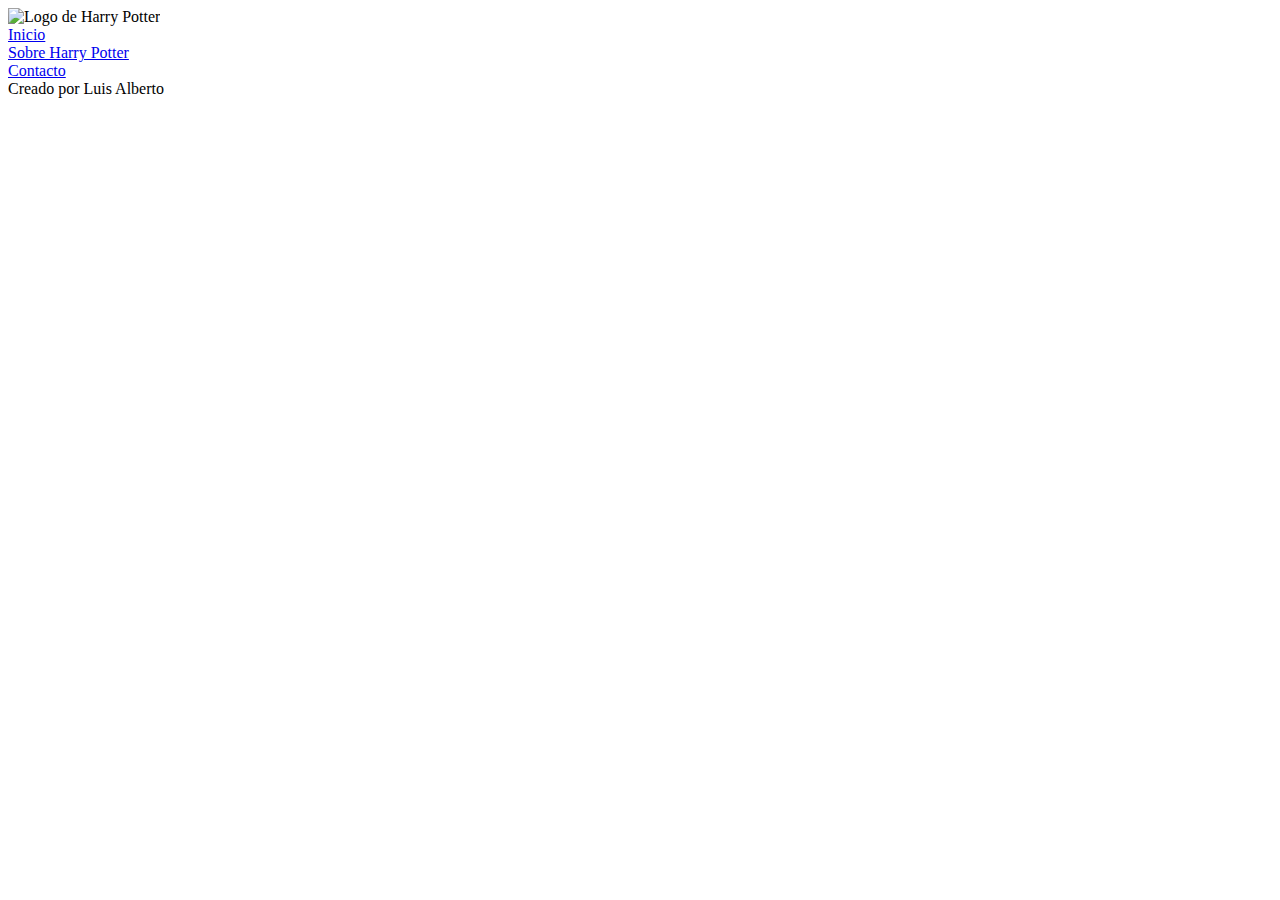
==== acerca.html @ 4e6ed1d9 "." ====
<!DOCTYPE html>
<html lang="es">
<head>
    <meta charset="UTF-8">
    <meta http-equiv="X-UA-Compatible" content="IE=edge">
    <meta name="viewport" content="width=device-width, initial-scale=1.0">
    <title>Mi primera página web</title>
</head>
<body>
    <!-- La etiqueta header será la cabecera visual de muestro sitio web. -->
    </header>
        <!-- La etiqueta img tiene como funcionalidad representar imagenes -->
        <img
            src="https://d2bzx2vuetkzse.cloudfront.net/fit-in/0x450/unshoppable_producs/9e9ffe36-8d37-4da6-8399-775b372f58dd.png"
            alt="Logo de Harry Potter">
        </nav>
            </ul>
                <li>
                    <a href="index.html">Inicio</a>
                </li>
                <li>
                    <a href="acerca.html">Sobre Harry Potter</a>
                </li>
                <li>
                    <a href="contacto">Contacto</a>
                </li>
            </ul>
        </nav>
    </header>
    </main>
        <section>
            <article>
            
            <article>
        </section>

    </main>
    
    <footer>
        Creado por Luis Alberto
    </footer>
</body>
</html>
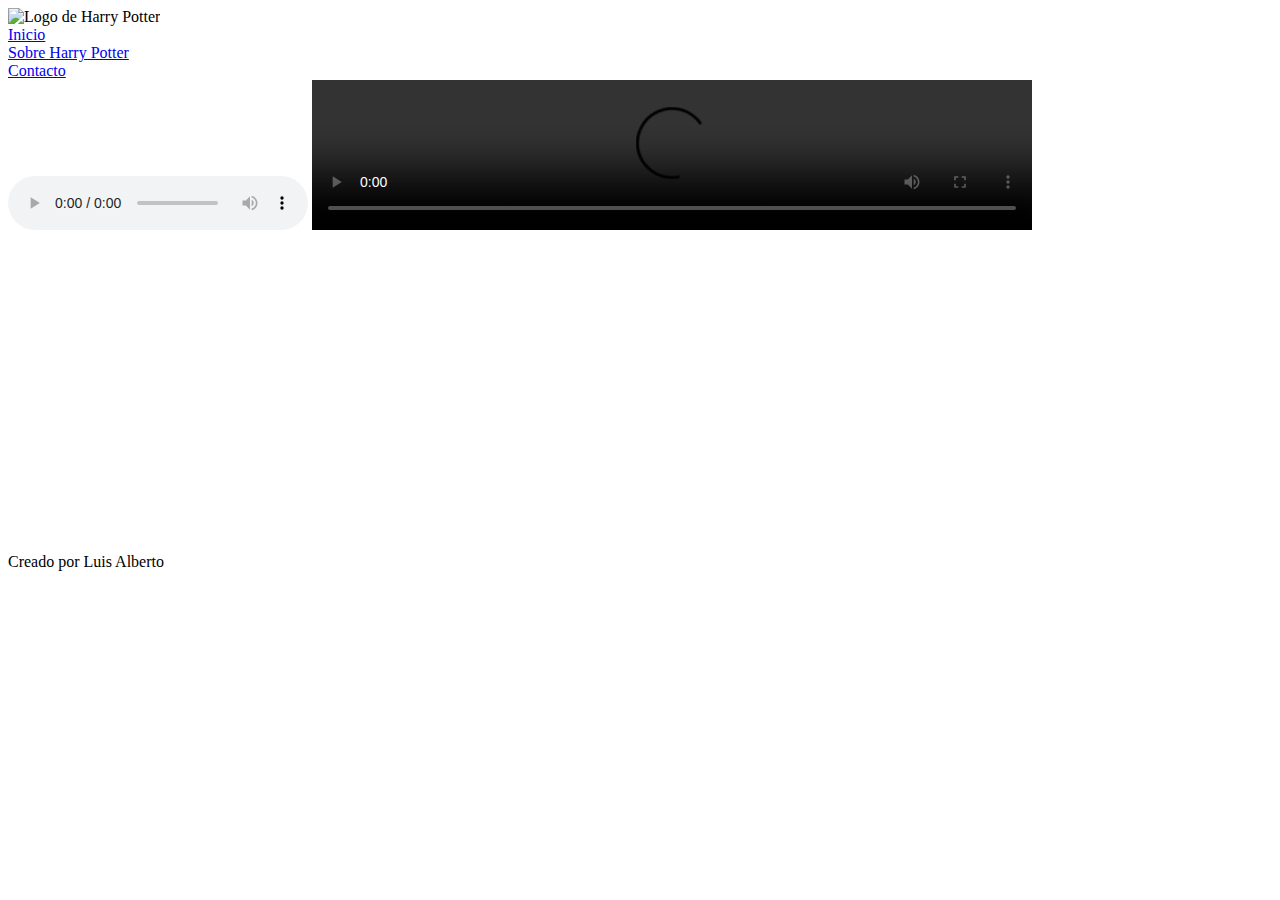
==== commit 1967ce79: "Mi quinto ajuste" ====
--- a/acerca.html
+++ b/acerca.html
@@ -28,10 +28,20 @@
         </nav>
     </header>
     </main>
+
         <section>
             <article>
-            
-            <article>
+                <audio src="audios/Lilys Theme.mp3" controls></audio>
+                <video width="720" heigth="480" controls>
+                <source src="videos/harry-potter-y-las-reliquias-de-la-muerte-el-cuento-de-los-tres-hermanos.mp4" type="video/mp4"></video>
+            <iframe 
+                width="560" height="315" src="https://www.youtube.com/embed/2CIXXvInAoU" 
+                title="YouTube video player" frameborder="0" 
+                allow="accelerometer; autoplay; clipboard-write; encrypted-media; gyroscope; picture-in-picture" 
+                allowfullscreen>
+            </iframe>
+                
+                <article>
         </section>
 
     </main>
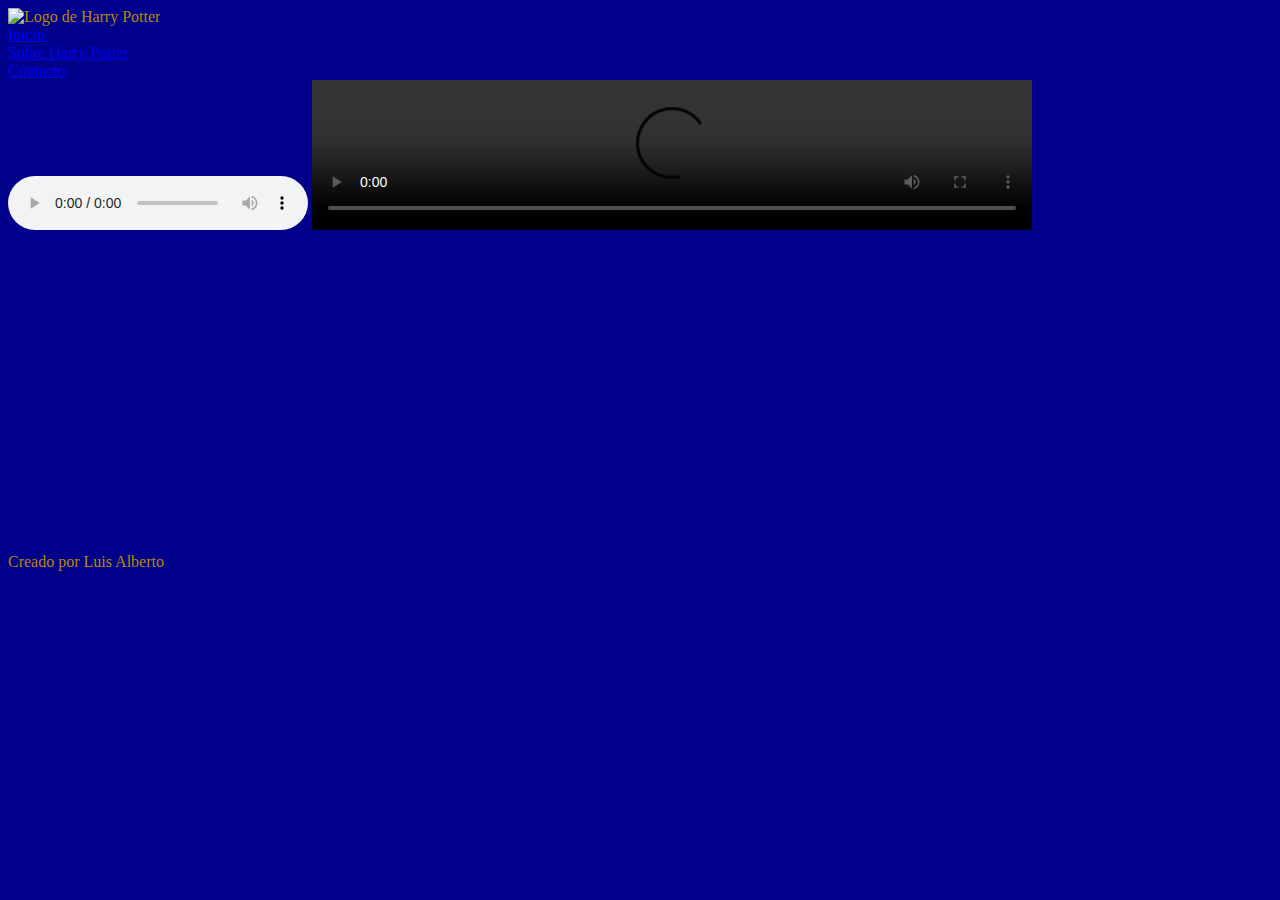
==== commit 3d7cb4b3: "Mi sexto ajuste" ====
--- a/acerca.html
+++ b/acerca.html
@@ -5,14 +5,16 @@
     <meta http-equiv="X-UA-Compatible" content="IE=edge">
     <meta name="viewport" content="width=device-width, initial-scale=1.0">
     <title>Mi primera página web</title>
+    
 </head>
-<body>
+<body style="background-color:darkblue; color:darkgoldenrod">
     <!-- La etiqueta header será la cabecera visual de muestro sitio web. -->
     </header>
         <!-- La etiqueta img tiene como funcionalidad representar imagenes -->
         <img
             src="https://d2bzx2vuetkzse.cloudfront.net/fit-in/0x450/unshoppable_producs/9e9ffe36-8d37-4da6-8399-775b372f58dd.png"
-            alt="Logo de Harry Potter">
+            alt="Logo de Harry Potter"
+            style="width: 200px;">
         </nav>
             </ul>
                 <li>
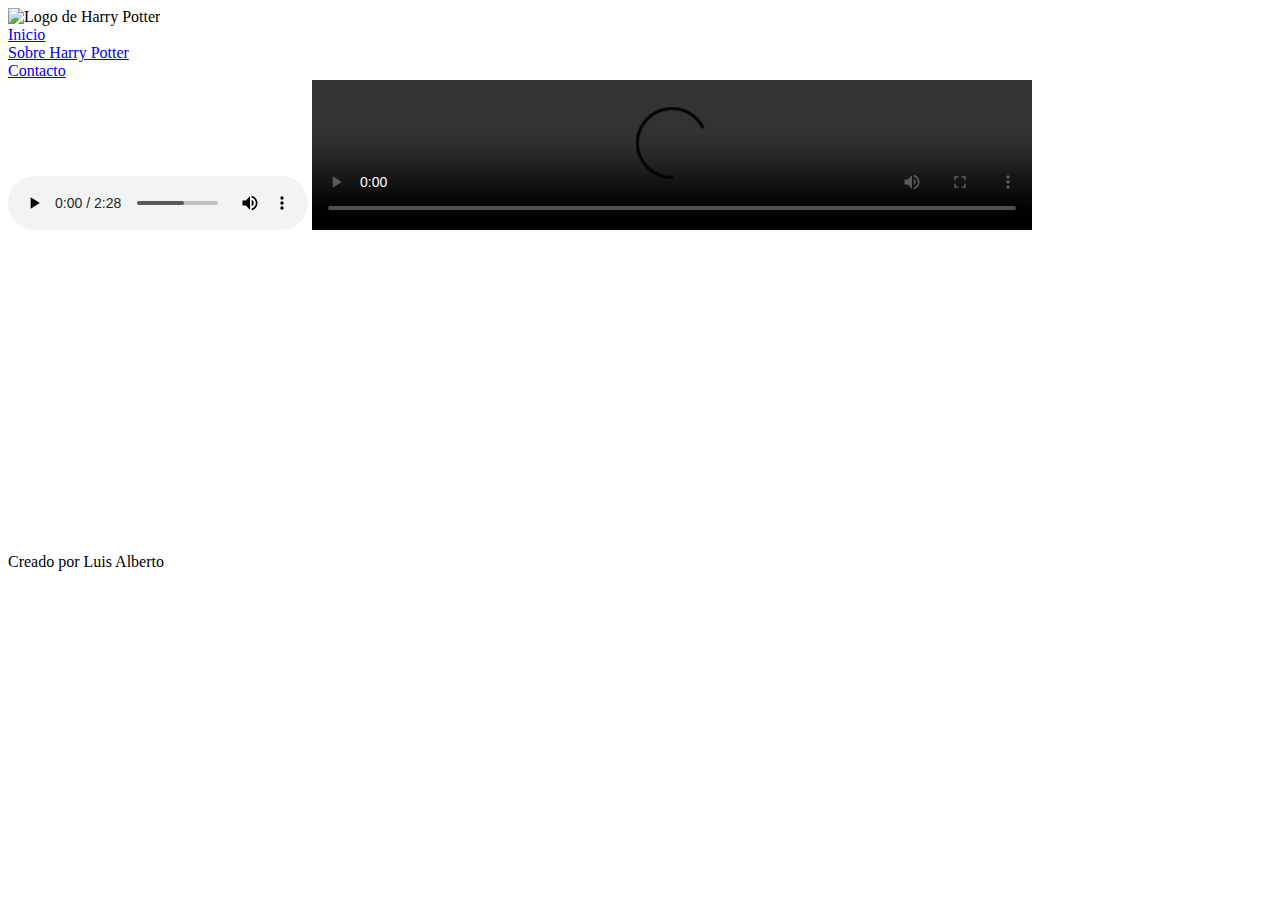
==== commit f5fcb77e: "mi septimo ajuste" ====
--- a/acerca.html
+++ b/acerca.html
@@ -7,7 +7,7 @@
     <title>Mi primera página web</title>
     
 </head>
-<body style="background-color:darkblue; color:darkgoldenrod">
+<body>
     <!-- La etiqueta header será la cabecera visual de muestro sitio web. -->
     </header>
         <!-- La etiqueta img tiene como funcionalidad representar imagenes -->
@@ -36,12 +36,13 @@
                 <audio src="audios/Lilys Theme.mp3" controls></audio>
                 <video width="720" heigth="480" controls>
                 <source src="videos/harry-potter-y-las-reliquias-de-la-muerte-el-cuento-de-los-tres-hermanos.mp4" type="video/mp4"></video>
-            <iframe 
-                width="560" height="315" src="https://www.youtube.com/embed/2CIXXvInAoU" 
-                title="YouTube video player" frameborder="0" 
-                allow="accelerometer; autoplay; clipboard-write; encrypted-media; gyroscope; picture-in-picture" 
+                <iframe 
+                width="560" height="315" src="https://www.youtube.com/embed/Yu9jHZrwtjI" 
+                title="YouTube video player" 
+                frameborder="0" a
+                llow="accelerometer; autoplay; clipboard-write; encrypted-media; gyroscope; picture-in-picture" 
                 allowfullscreen>
-            </iframe>
+                </iframe>
                 
                 <article>
         </section>
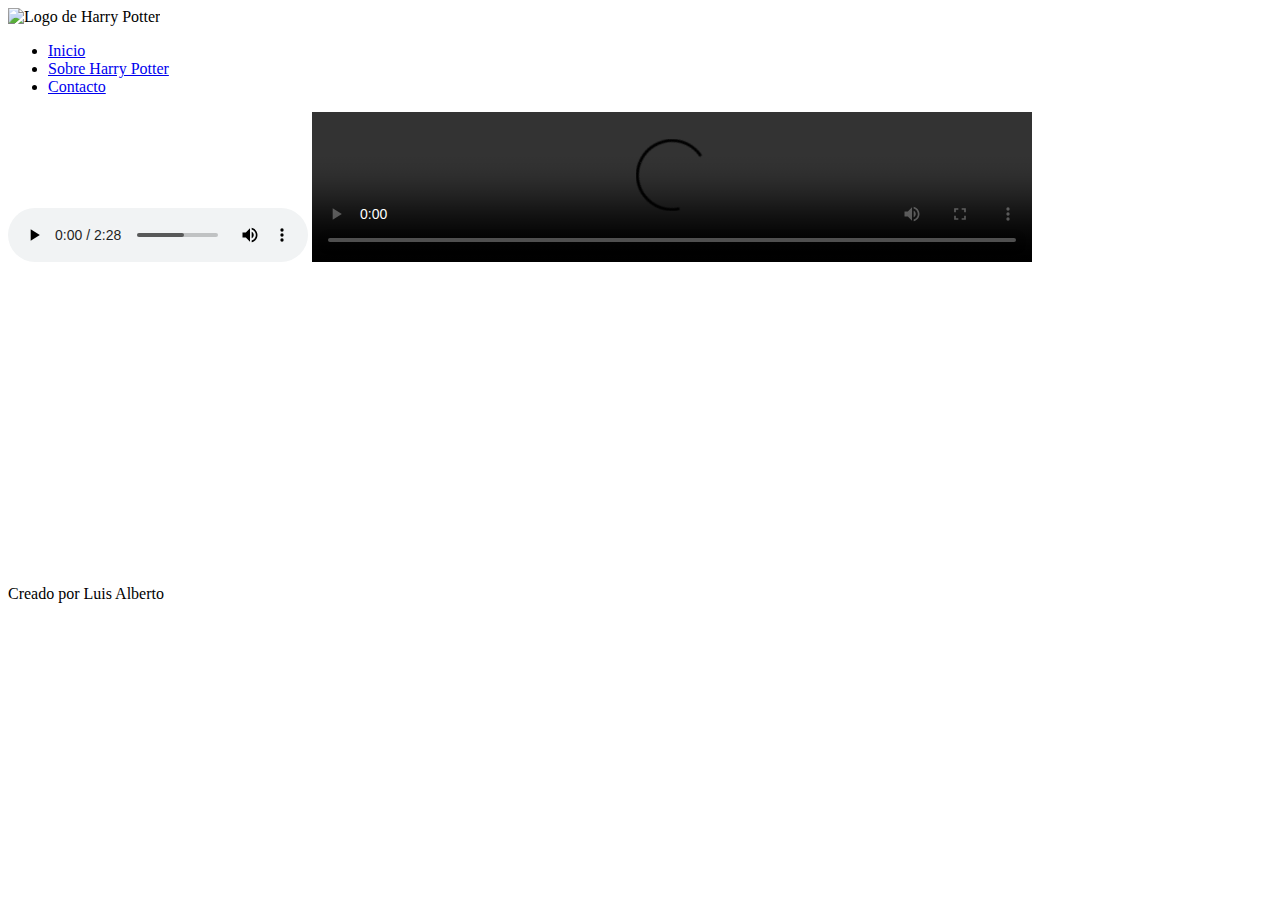
==== commit e8b44feb: "Mi noveno ajuste" ====
--- a/acerca.html
+++ b/acerca.html
@@ -1,11 +1,11 @@
 <!DOCTYPE html>
 <html lang="es">
+    <link rel="stylesheet" href="css/styles.css">
 <head>
     <meta charset="UTF-8">
     <meta http-equiv="X-UA-Compatible" content="IE=edge">
     <meta name="viewport" content="width=device-width, initial-scale=1.0">
     <title>Mi primera página web</title>
-    
 </head>
 <body>
     <!-- La etiqueta header será la cabecera visual de muestro sitio web. -->
@@ -16,7 +16,7 @@
             alt="Logo de Harry Potter"
             style="width: 200px;">
         </nav>
-            </ul>
+            <ul>
                 <li>
                     <a href="index.html">Inicio</a>
                 </li>
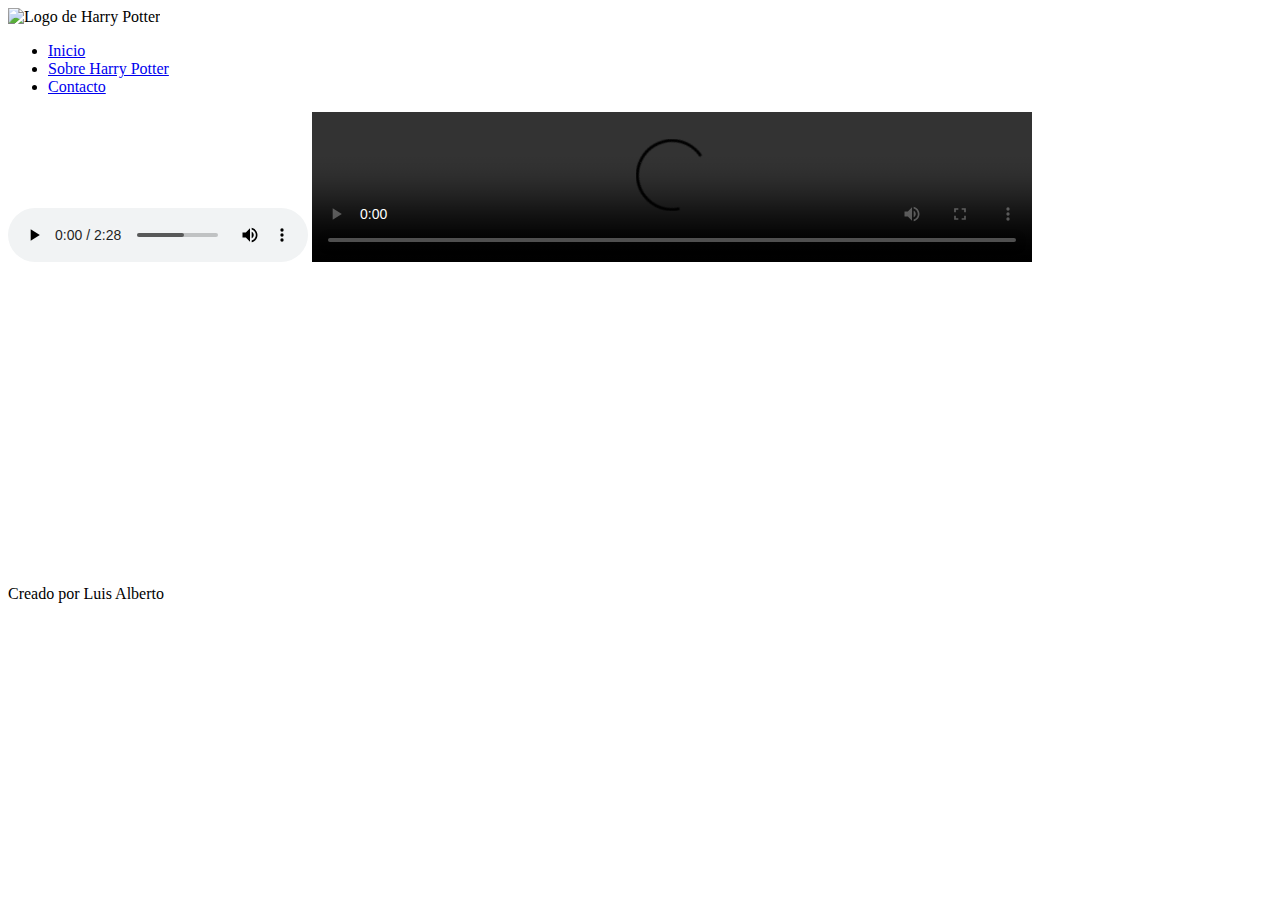
==== commit 210bcec1: "Mi decimo ajuste" ====
--- a/acerca.html
+++ b/acerca.html
@@ -14,7 +14,7 @@
         <img
             src="https://d2bzx2vuetkzse.cloudfront.net/fit-in/0x450/unshoppable_producs/9e9ffe36-8d37-4da6-8399-775b372f58dd.png"
             alt="Logo de Harry Potter"
-            style="width: 200px;">
+            id="Logo">
         </nav>
             <ul>
                 <li>
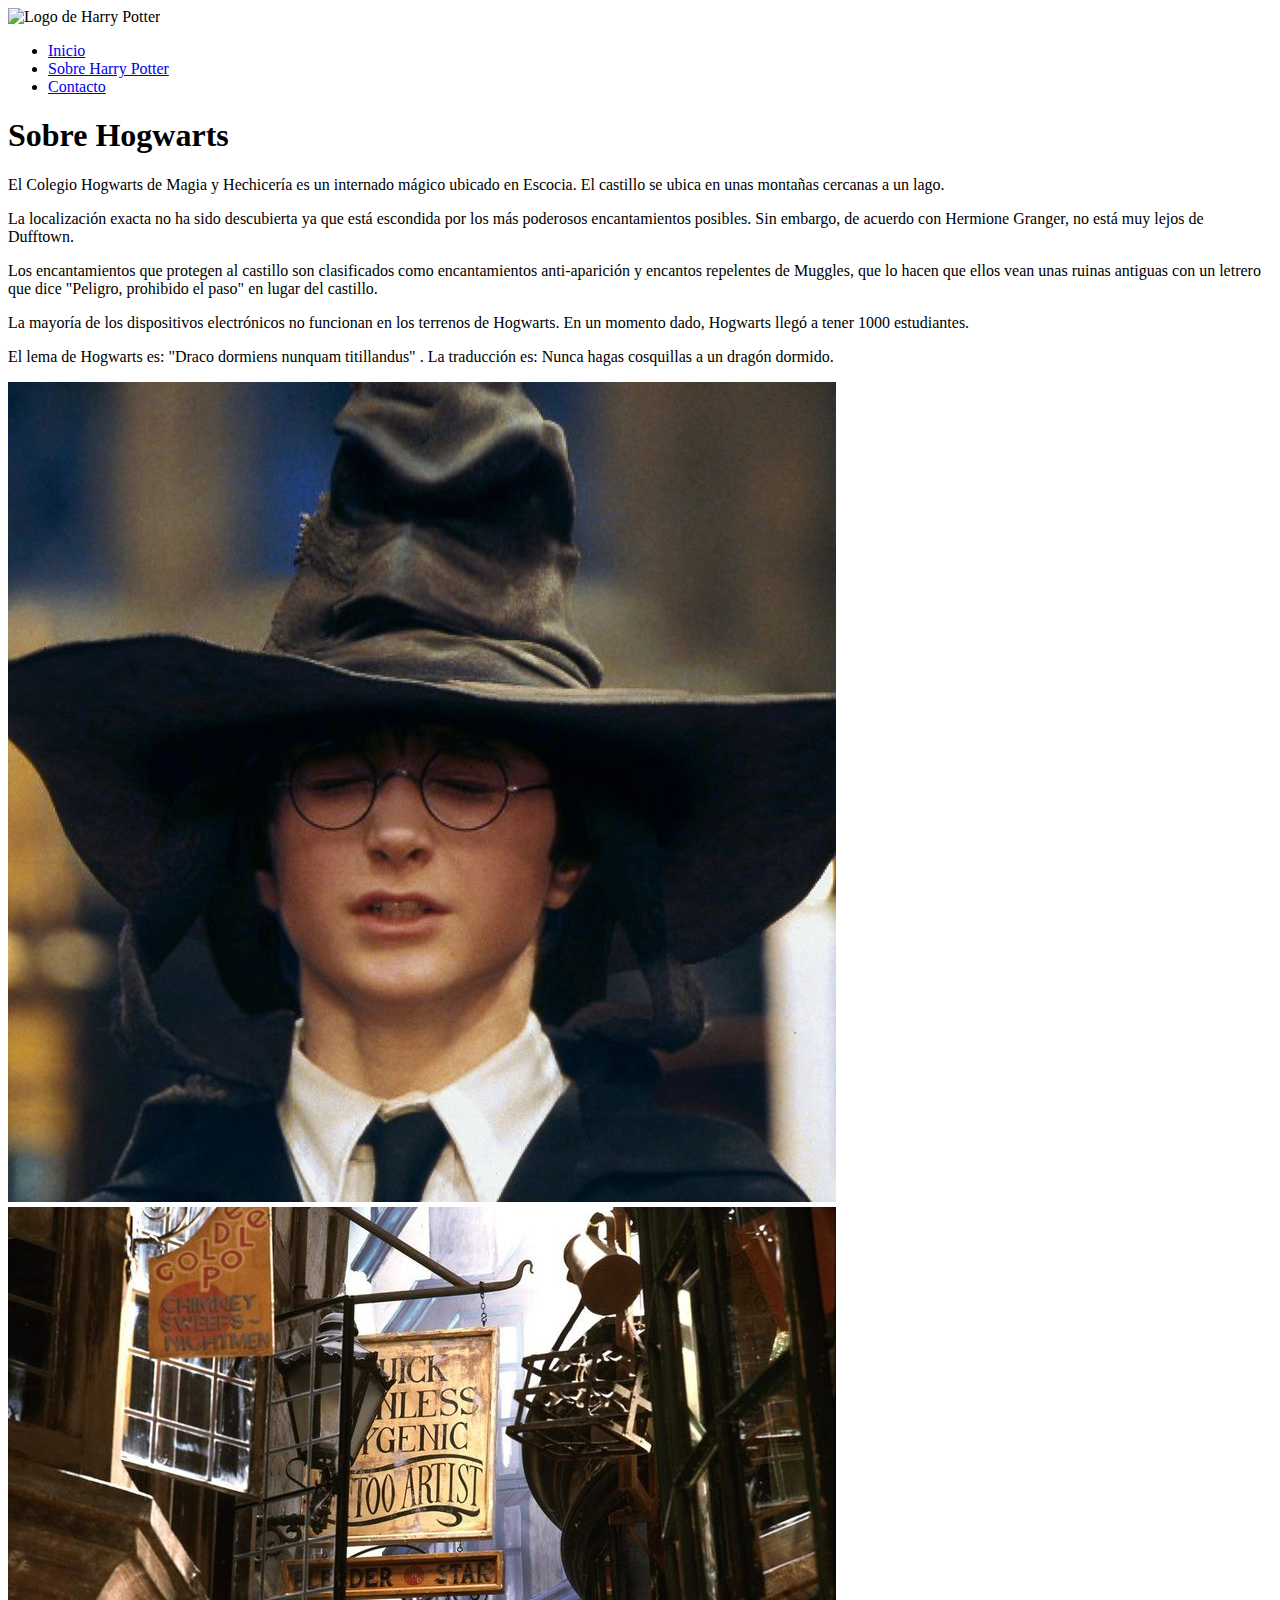
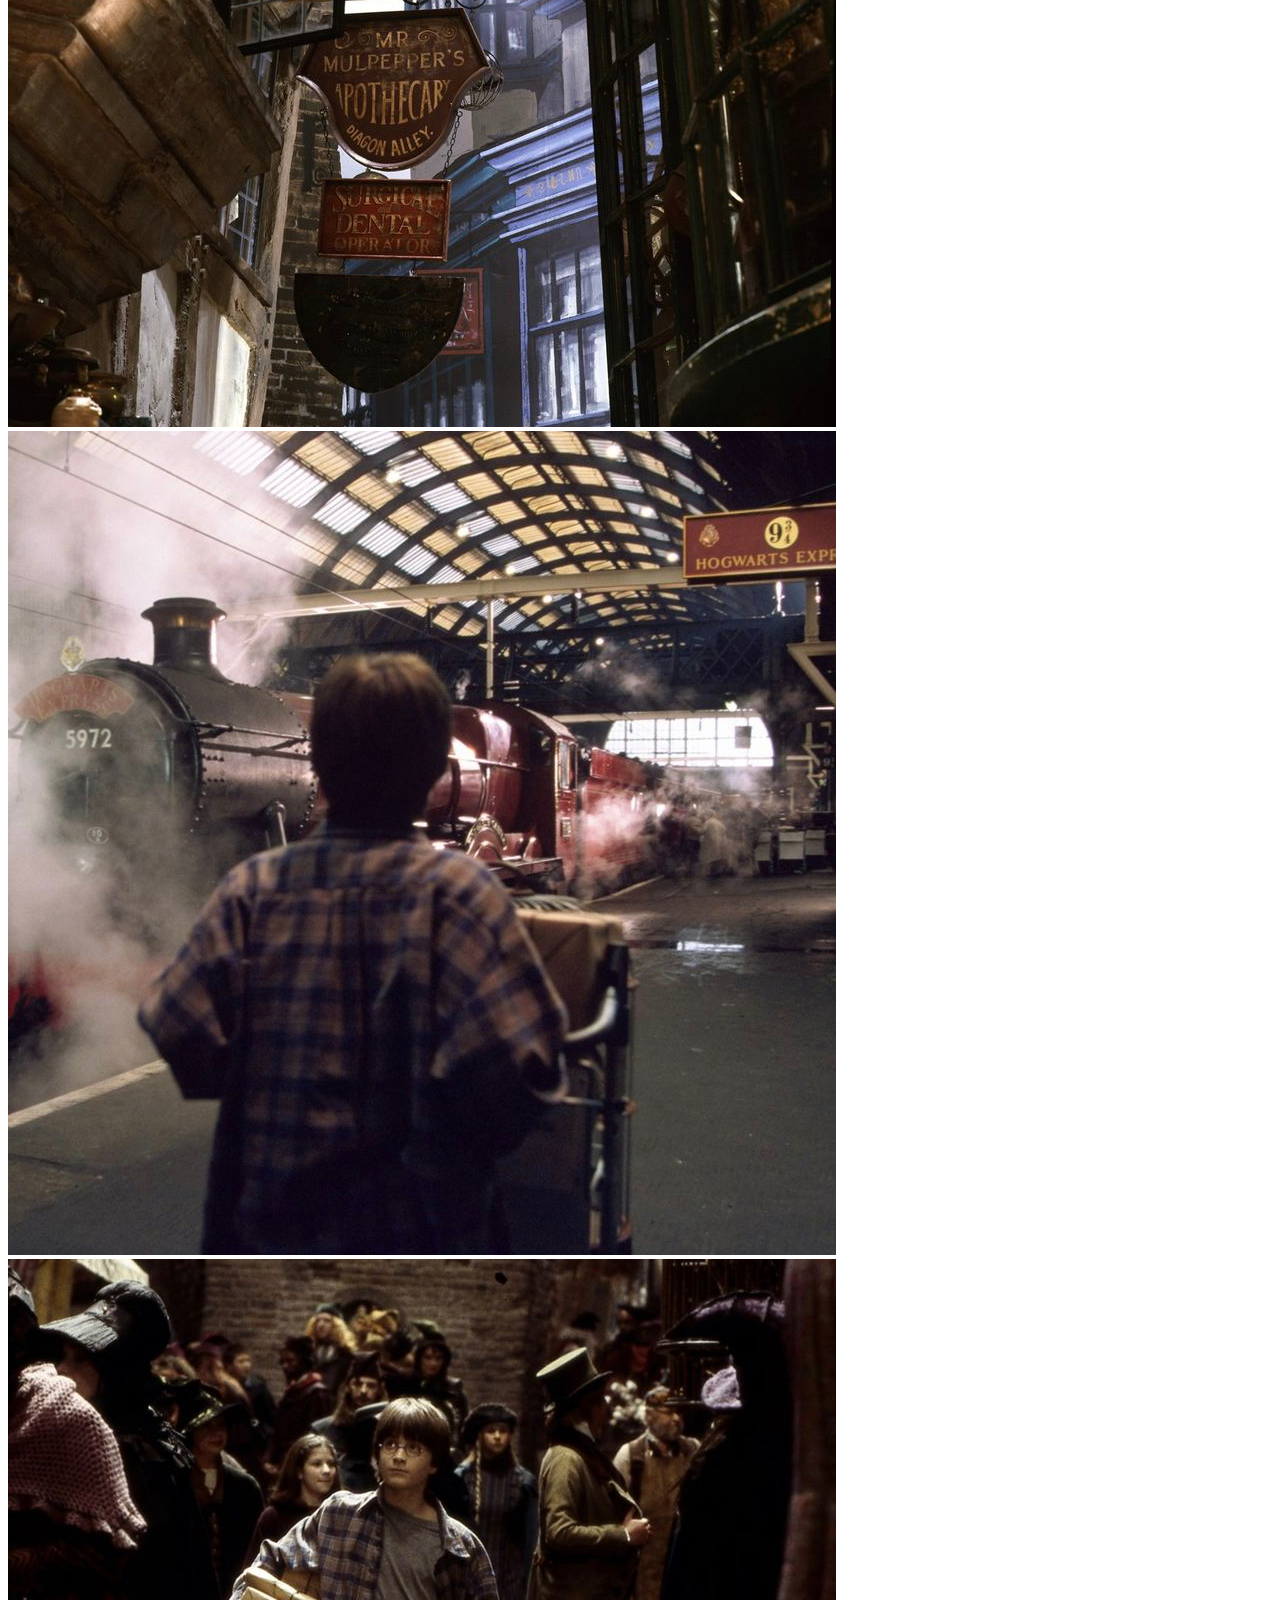
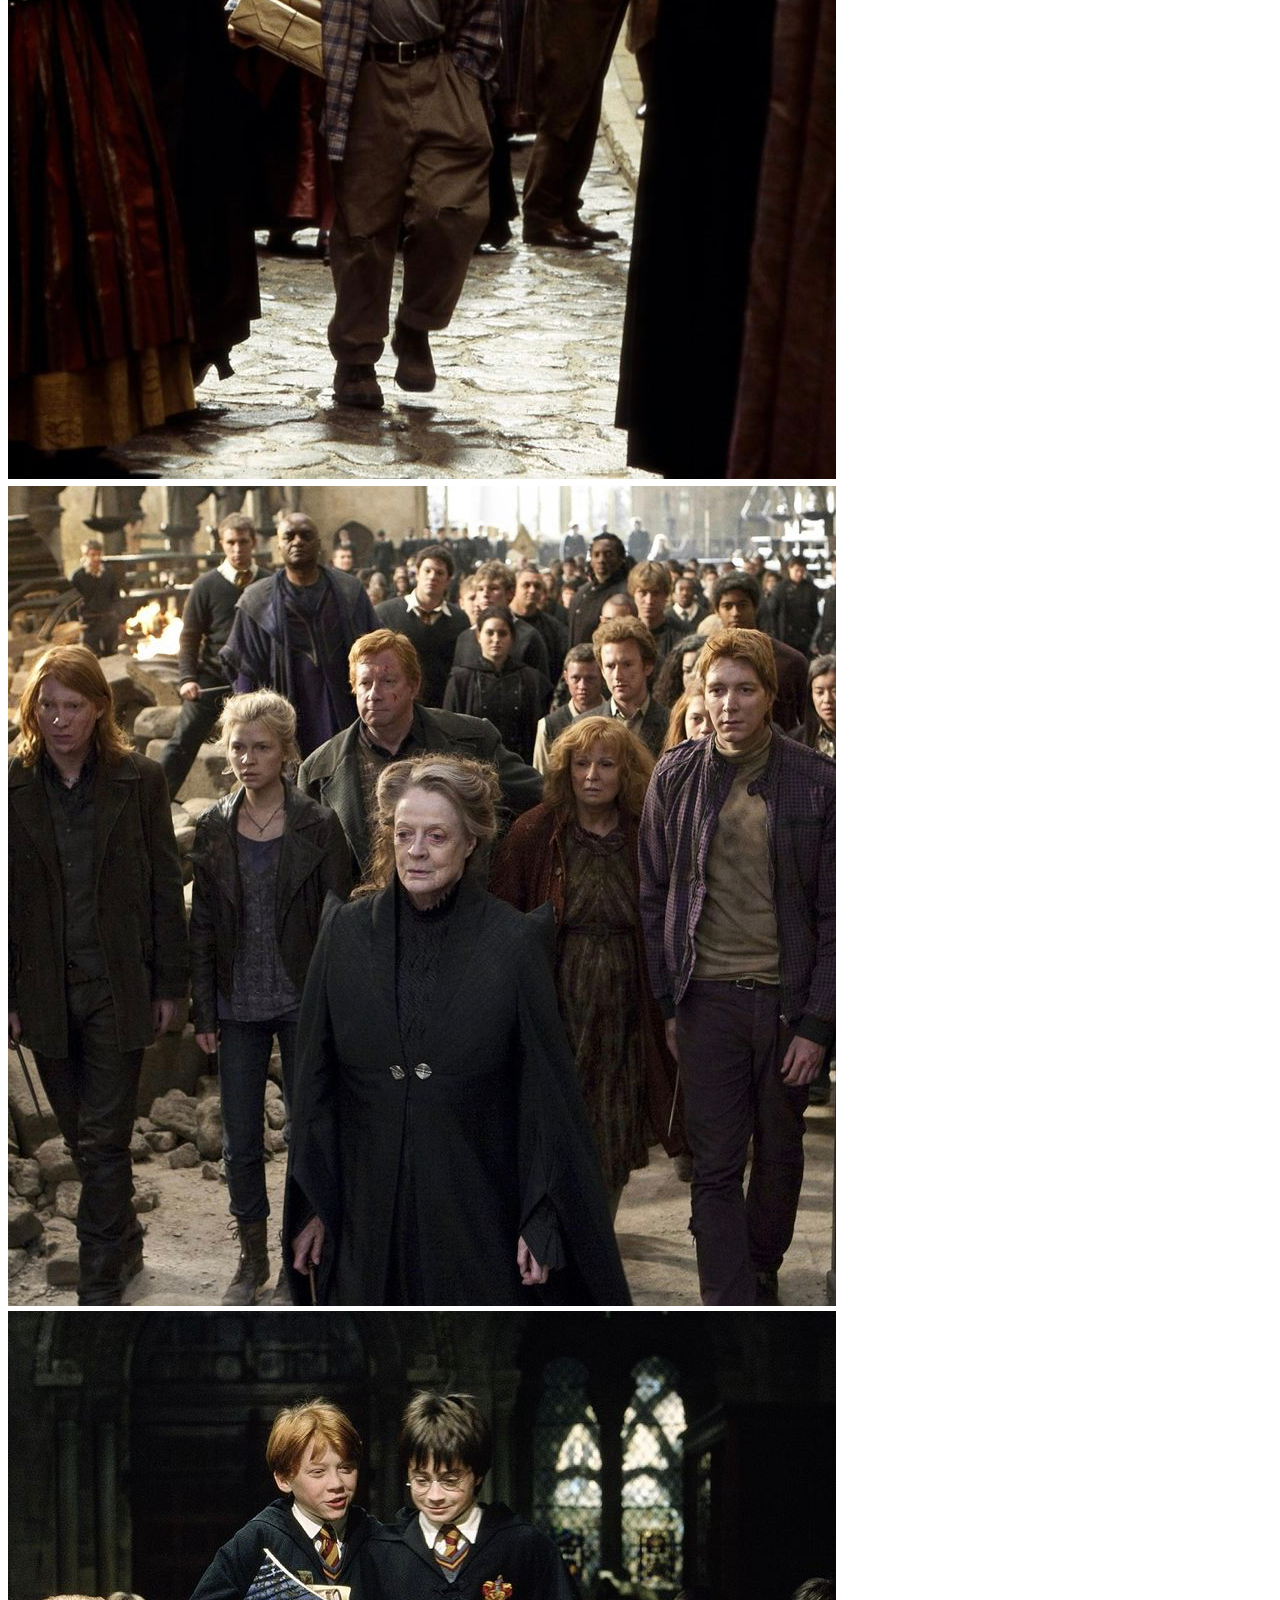
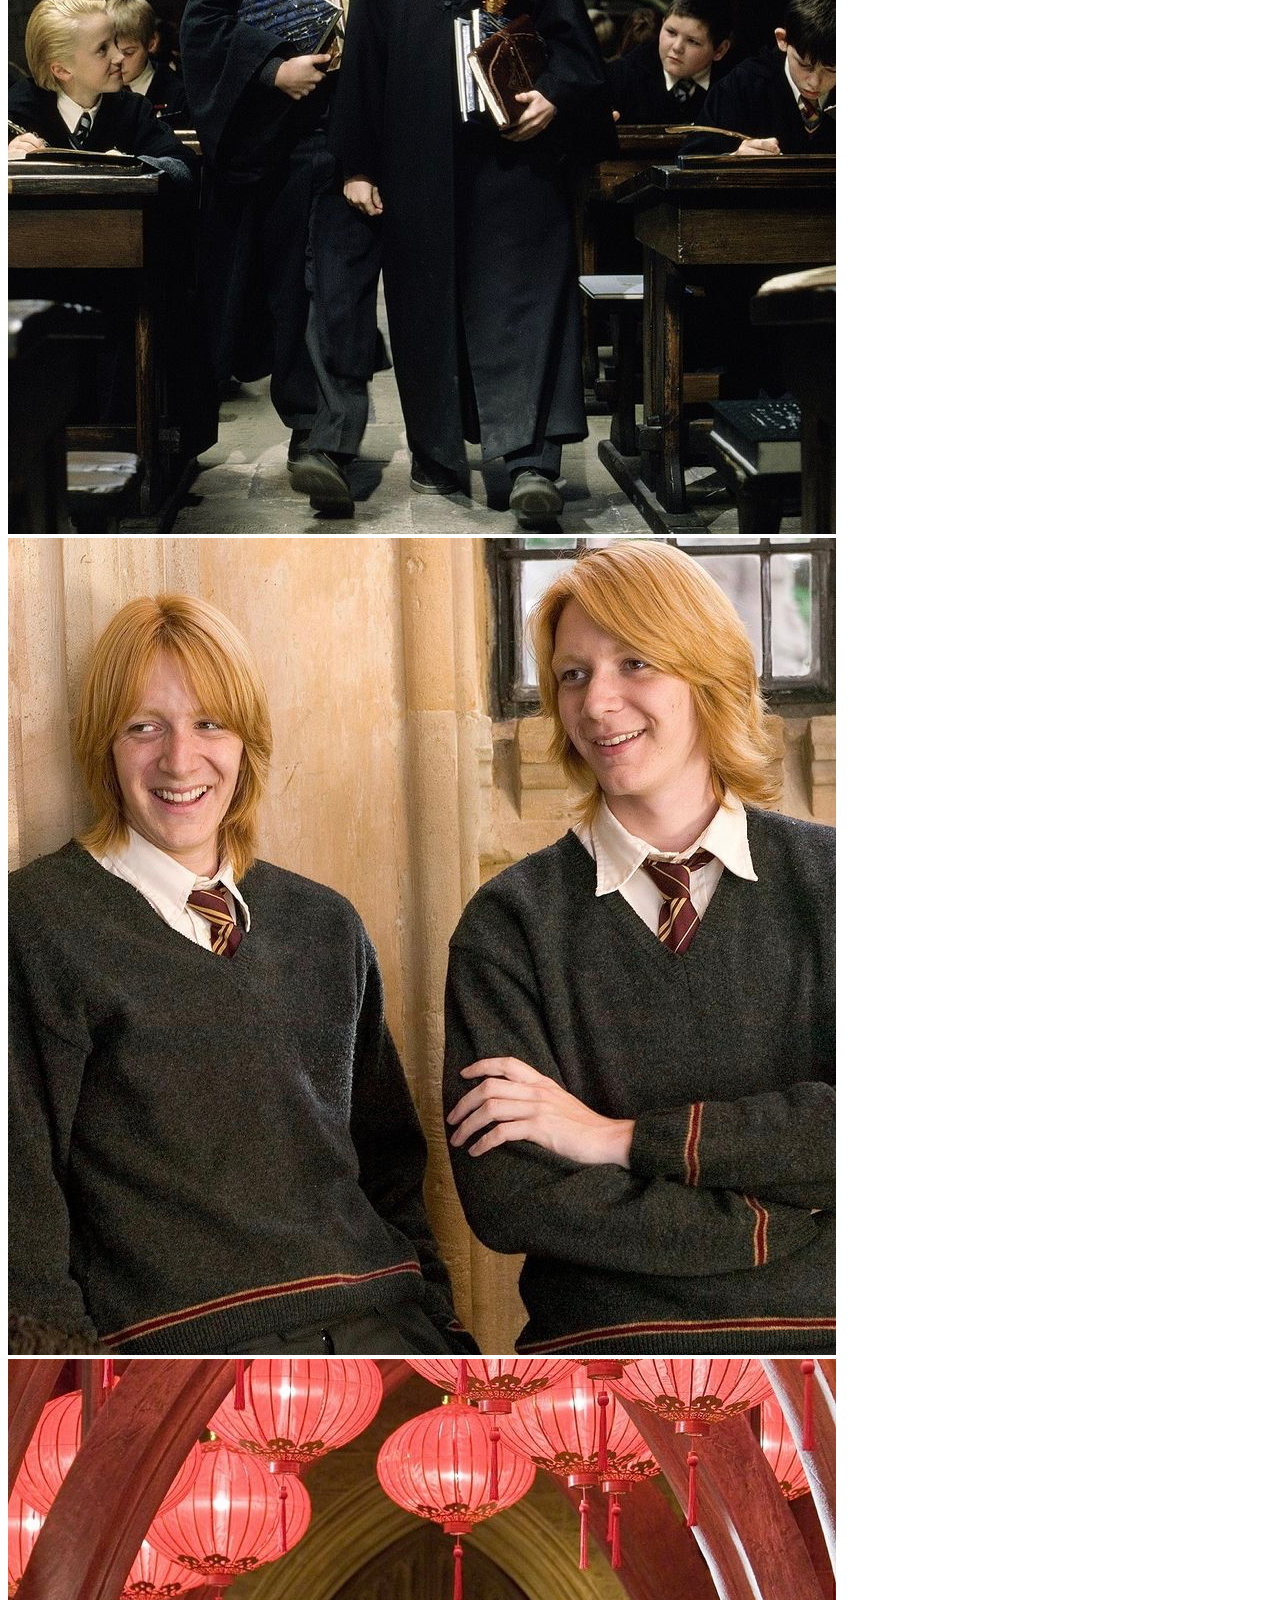
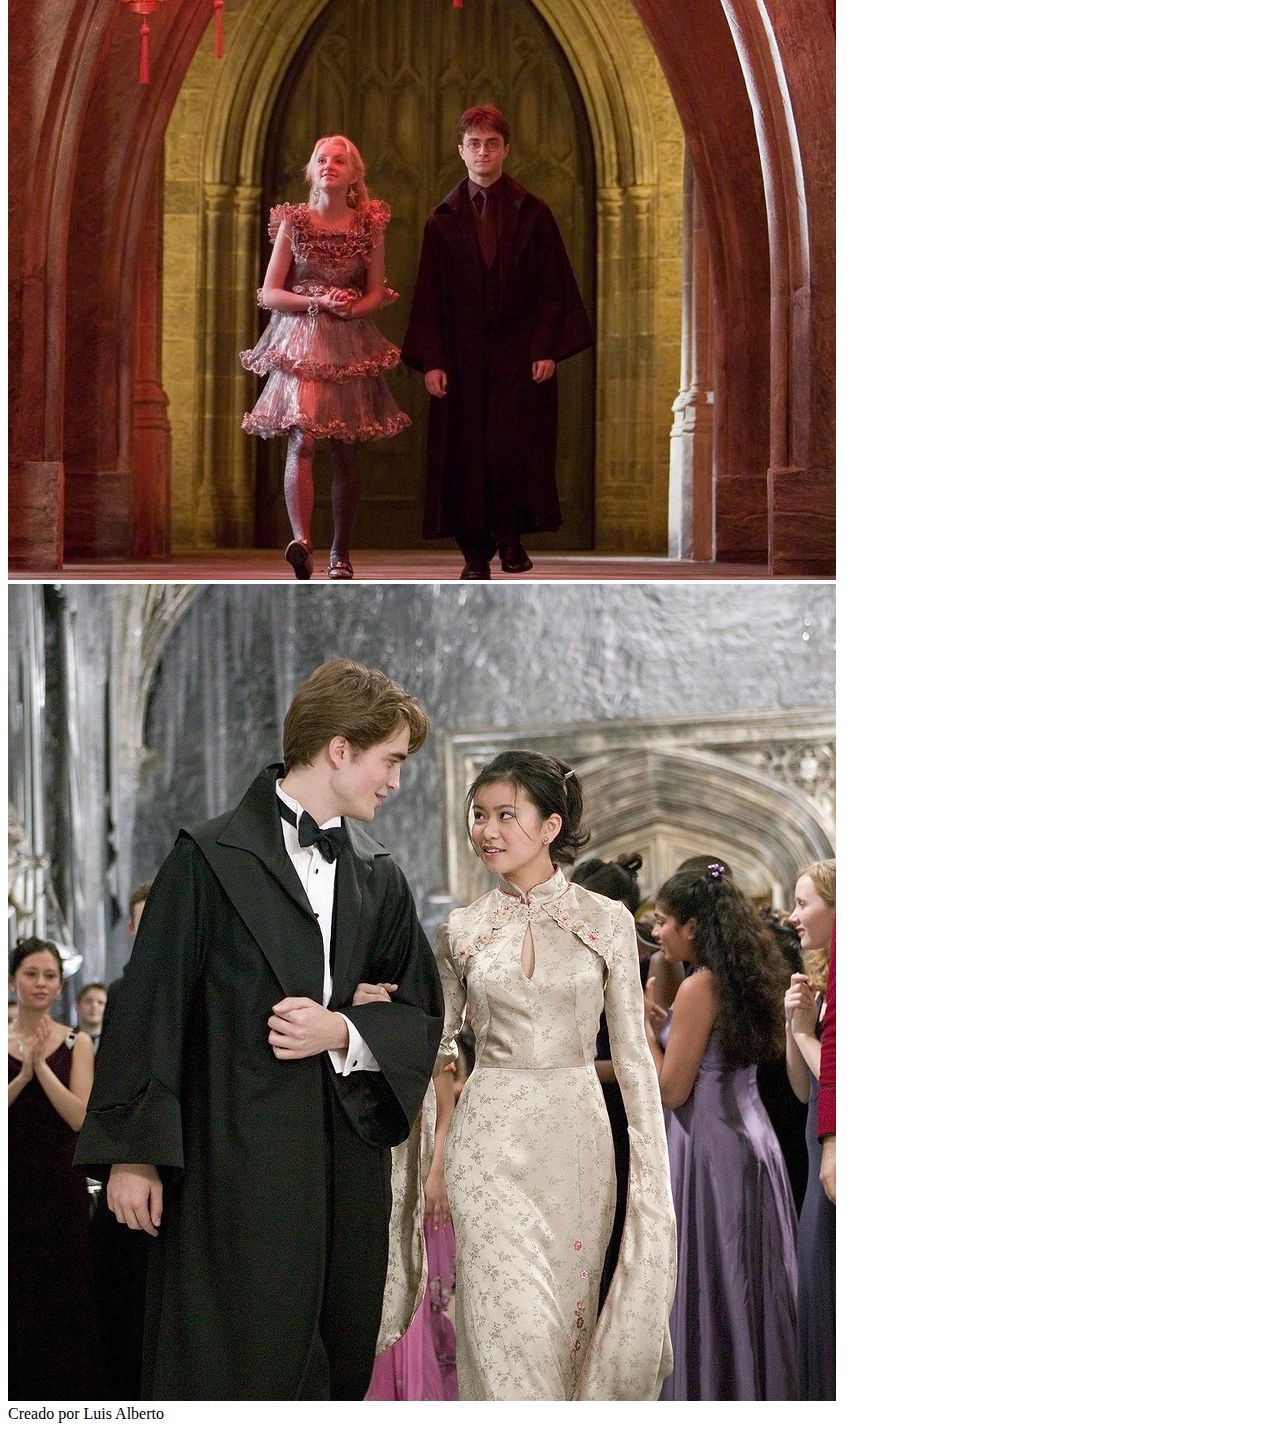
==== commit fe5d98c8: "Mi onceavo ajuste" ====
--- a/acerca.html
+++ b/acerca.html
@@ -33,17 +33,41 @@
 
         <section>
             <article>
-                <audio src="audios/Lilys Theme.mp3" controls></audio>
-                <video width="720" heigth="480" controls>
-                <source src="videos/harry-potter-y-las-reliquias-de-la-muerte-el-cuento-de-los-tres-hermanos.mp4" type="video/mp4"></video>
-                <iframe 
-                width="560" height="315" src="https://www.youtube.com/embed/Yu9jHZrwtjI" 
-                title="YouTube video player" 
-                frameborder="0" a
-                llow="accelerometer; autoplay; clipboard-write; encrypted-media; gyroscope; picture-in-picture" 
-                allowfullscreen>
-                </iframe>
-                
+                <h1>
+                    Sobre Hogwarts
+                </h1>
+                <p>
+                    El Colegio Hogwarts de Magia y Hechicería es un internado mágico ubicado en Escocia. El castillo se ubica en unas montañas cercanas a un lago.
+                </p>
+                <p>
+                    La localización exacta no ha sido descubierta ya que está escondida por los más poderosos encantamientos posibles. Sin embargo, de acuerdo con Hermione Granger, no está muy lejos de Dufftown. 
+                </p>
+                <p>
+                    Los encantamientos que protegen al castillo son clasificados como encantamientos anti-aparición y encantos repelentes de Muggles, que lo hacen que ellos vean unas ruinas antiguas con un letrero que dice "Peligro, prohibido el paso" en lugar del castillo.
+                </p>
+                <p>
+                    La mayoría de los dispositivos electrónicos no funcionan en los terrenos de Hogwarts. En un momento dado, Hogwarts llegó a tener 1000 estudiantes. 
+                </p>
+                <p>
+                    El lema de Hogwarts es: "Draco dormiens nunquam titillandus" . La traducción es: Nunca hagas cosquillas a un dragón dormido.
+                </p>
+                <div class="row">
+                    <div class="column">
+                        <img src="images/IMG_6266.jpg" alt="Hogwarts">
+                        <img src="images/IMG_6267.jpg" alt="Hogwarts1">
+                        <img src="images/IMG_6269.jpg" alt="Hogwarts2">
+                    </div>
+                    <div class="column">
+                        <img src="images/IMG_6270.jpg" alt="Hogwarts5">
+                        <img src="images/IMG_6271.jpg" alt="Hogwarts6">
+                        <img src="images/IMG_6272.jpg" alt="Hogwarts7">
+                    </div>
+                    <div class="column">
+                        <img src="images/IMG_6273.jpg" alt="Hogwarts8">
+                        <img src="images/IMG_6274.jpg" alt="Hogwarts9">
+                        <img src="images/IMG_6275.jpg" alt="Hogwart10">
+                    </div>
+                </div>
                 <article>
         </section>
 
